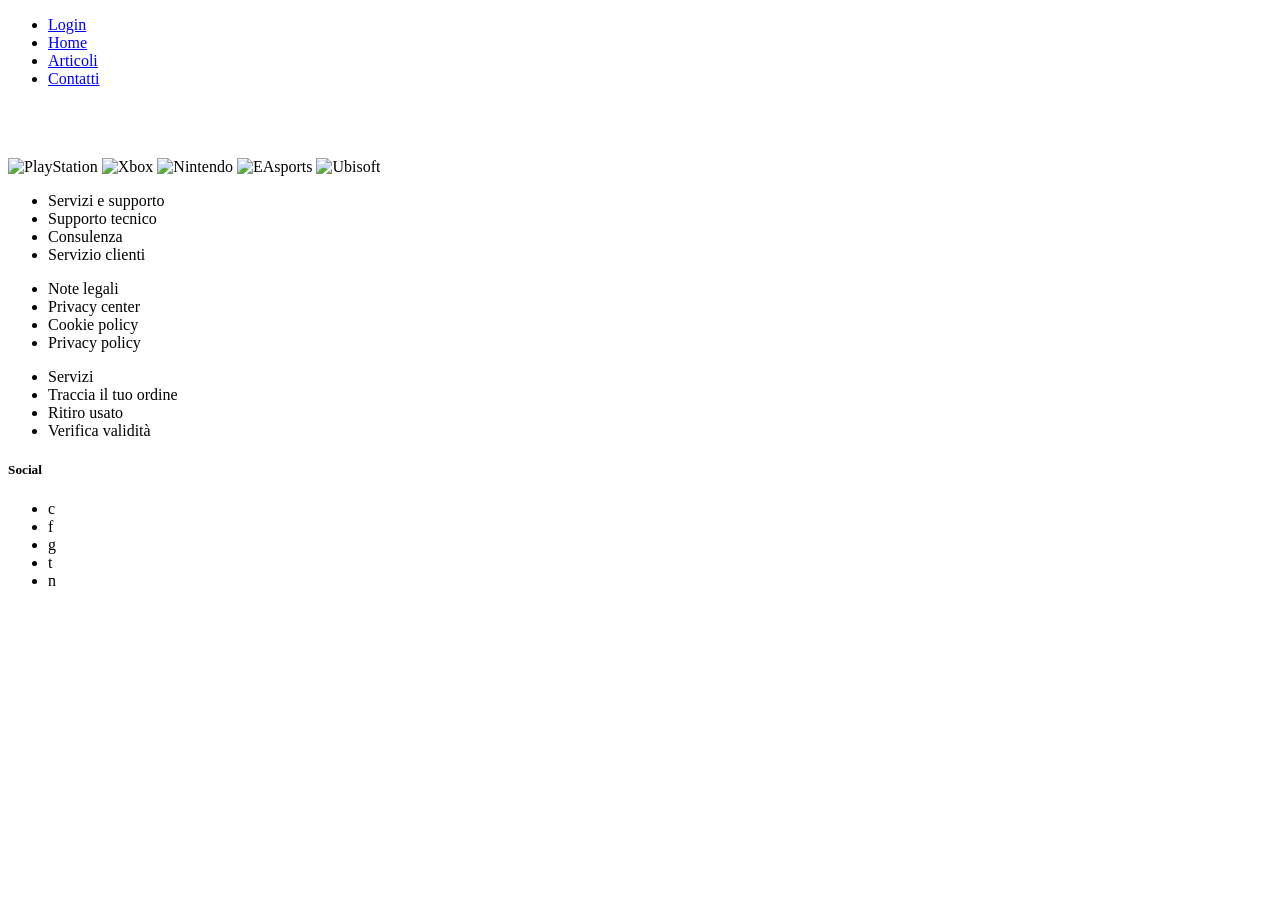
==== Homework-2/index.html @ b6521a83 "index messo file index.html fuori la cartella cosi da lanciare subito la homepage" ====
<?xml version="1.0" encoding="UTF-8"?> 
    <!DOCTYPE html PUBLIC "-//W3C//DTD XHTML 1.0 Strict//EN" 
       "http://www.w3.org/TR/xhtml1/DTD/xhtml1-strict.dtd"> 

<html xmlns="http://www.w3.org/1999/xhtml" xml:lang="en" lang="en">

  <head>
    <title>Game Station</title>        
    <link rel="stylesheet" type="text/css" href="../file_css/style.css"/>
  </head>
 
  <body>

  
    <ul id="menu">
      <li><a href="../file_html/login.html">Login</a></li>
      <li><a href="#">Home</a></li>
      <li><a href="../file_php/articoli.php">Articoli</a></li>
      <li><a href="#contatti">Contatti</a></li>
      

    </ul>
 
    <div class="header">
      <div><img src="../img/iconGS.PNG" alt=""/></div>
      <div><img src="../img/GameStation.PNG" alt=""/></div>     
    </div>

    <div class="hero">  
      <div class="hero__content">
        <img src="../img/home_1.png" class="foto" alt=""/>
        <img src="../img/home_2.png" class="foto" alt=""/>
      </div>
    </div>



    <div class="slider-container">
      <span id="slider-image-1"></span>
      <span id="slider-image-2"></span>
      <span id="slider-image-3"></span>
      <span id="slider-image-4"></span>
      <span id="slider-image-5"></span>
      <div class="image-container">
        <img src="../img/container_1.png" class="slider-image" alt="PlayStation"/>
        <img src="../img/container_2.png" class="slider-image" alt="Xbox"/>
        <img src="../img/container_3.png" class="slider-image" alt="Nintendo"/>
        <img src="../img/container_4.png" class="slider-image" alt="EAsports"/>
        <img src="../img/container_5.png" class="slider-image" alt="Ubisoft"/>
      </div>

      <div class="button-container">
        <a href="#slider-image-1" class="slider-change"></a>
        <a href="#slider-image-2" class="slider-change"></a>
        <a href="#slider-image-3" class="slider-change"></a>
        <a href="#slider-image-4" class="slider-change"></a>
        <a href="#slider-image-5" class="slider-change"></a>
      </div>
    </div>

                  
    <div class="footer">                 
      <a name="contatti"></a>

<ul class="cont" >
  <li class="servizi">Servizi e supporto</li>
  <li class="contatti">Supporto tecnico</li>
  <li class="contatti">Consulenza</li>
  <li class="contatti">Servizio clienti</li>
</ul>


<ul class="cont">
  <li class="servizi">Note legali</li> 
  <li class="contatti">Privacy center</li>
  <li class="contatti">Cookie policy</li>
  <li class="contatti">Privacy policy</li>
</ul>

<ul class="cont">
  <li class="servizi">Servizi</li>
  <li class="contatti">Traccia il tuo ordine</li>
  <li class="contatti">Ritiro usato</li>
  <li class="contatti">Verifica validità</li>
</ul>



<h5>Social</h5>
<ul class="social_icon">
  <li class="social">c</li>
  <li class="social">f</li>
  <li class="social">g</li>
  <li class="social">t</li>
  <li class="social">n</li>
</ul>
    </div>

  </body> 
</html>
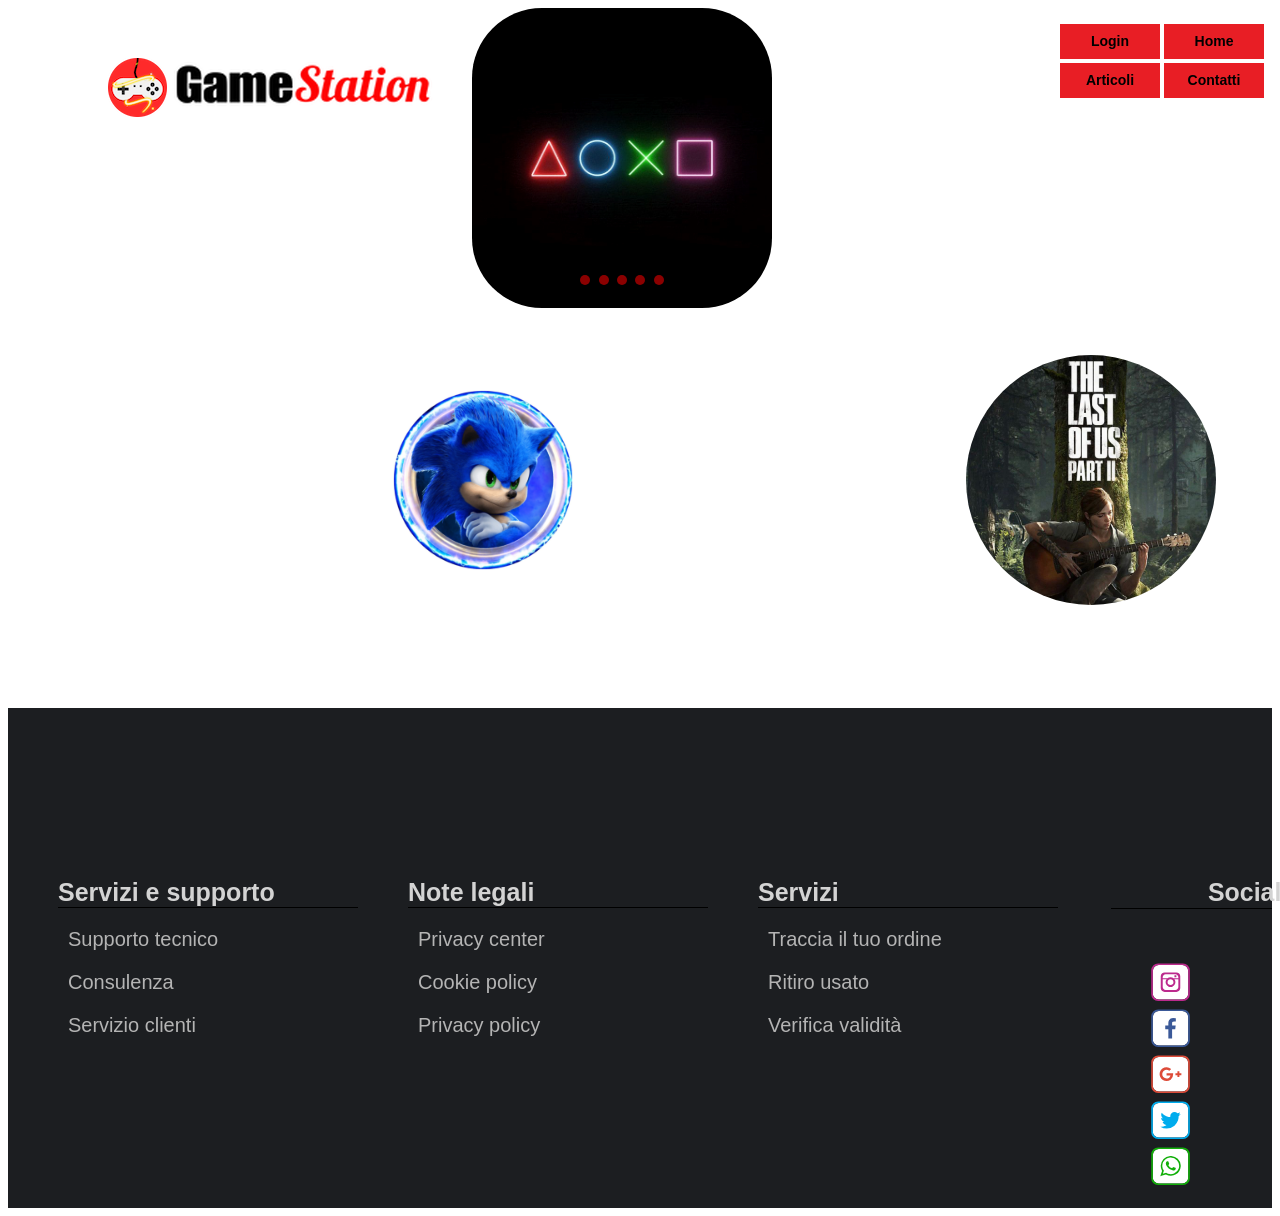
==== commit 9a4f6b8c: "posizionamento index posizionato file index fuori la cartella file_html" ====
--- a/Homework-2/index.html
+++ b/Homework-2/index.html
@@ -6,30 +6,30 @@
 
   <head>
     <title>Game Station</title>        
-    <link rel="stylesheet" type="text/css" href="../file_css/style.css"/>
+    <link rel="stylesheet" type="text/css" href="file_css/style.css"/>
   </head>
  
   <body>
 
   
     <ul id="menu">
-      <li><a href="../file_html/login.html">Login</a></li>
+      <li><a href="file_html/login.html">Login</a></li>
       <li><a href="#">Home</a></li>
-      <li><a href="../file_php/articoli.php">Articoli</a></li>
+      <li><a href="file_php/articoli.php">Articoli</a></li>
       <li><a href="#contatti">Contatti</a></li>
       
 
     </ul>
  
     <div class="header">
-      <div><img src="../img/iconGS.PNG" alt=""/></div>
-      <div><img src="../img/GameStation.PNG" alt=""/></div>     
+      <div><img src="img/iconGS.PNG" alt=""/></div>
+      <div><img src="img/GameStation.PNG" alt=""/></div>     
     </div>
 
     <div class="hero">  
       <div class="hero__content">
-        <img src="../img/home_1.png" class="foto" alt=""/>
-        <img src="../img/home_2.png" class="foto" alt=""/>
+        <img src="img/home_1.png" class="foto" alt=""/>
+        <img src="img/home_2.png" class="foto" alt=""/>
       </div>
     </div>
 
@@ -42,11 +42,11 @@
       <span id="slider-image-4"></span>
       <span id="slider-image-5"></span>
       <div class="image-container">
-        <img src="../img/container_1.png" class="slider-image" alt="PlayStation"/>
-        <img src="../img/container_2.png" class="slider-image" alt="Xbox"/>
-        <img src="../img/container_3.png" class="slider-image" alt="Nintendo"/>
-        <img src="../img/container_4.png" class="slider-image" alt="EAsports"/>
-        <img src="../img/container_5.png" class="slider-image" alt="Ubisoft"/>
+        <img src="img/container_1.png" class="slider-image" alt="PlayStation"/>
+        <img src="img/container_2.png" class="slider-image" alt="Xbox"/>
+        <img src="img/container_3.png" class="slider-image" alt="Nintendo"/>
+        <img src="img/container_4.png" class="slider-image" alt="EAsports"/>
+        <img src="img/container_5.png" class="slider-image" alt="Ubisoft"/>
       </div>
 
       <div class="button-container">
--- a/Homework-2/file_css/style.css
+++ b/Homework-2/file_css/style.css
@@ -0,0 +1,284 @@
+body{font-family: 'Inter', sans-serif;font-size: 30px;}
+a{text-decoration: none; }
+
+@font-face {
+  font-family: 'icons';
+  src: url('../icone_contatti/Icons\ 2019.ttf');
+}
+
+ul{list-style-type: none;}
+h1{color: black; margin-left: 500px; margin-top: 1300px;font-size: 60px; margin-bottom: -100px;} 
+h2{color: black; margin-top: 0px; margin-left: 500px; font-size: 60px;}
+p{line-height: 28px; color: white; font-weight: 300; float: left;}
+h5{color: lightgrey; margin-left: 150px; margin-top: 170px;} 
+
+
+.servizi{
+  width: 300px;
+  border-bottom: 1px solid black;
+  font-weight: 700;
+  margin-bottom: 10px;
+  margin-left: -40px;
+  color: lightgray;
+}
+
+
+.contatti{
+  cursor: pointer;
+  color:#b4b4b4;
+  margin-left: -40px;
+  padding: 10px;
+  font-size: 20px;
+}
+
+.contatti:hover{
+  color:white;
+}
+
+
+.cont{
+  font-size: 25px;
+  margin-top: 170px;
+  margin-left: 50px;
+}
+
+
+.social_icon{
+  font-size:40px;
+  border-top: 1px solid black;
+  margin-top: 200px;
+  margin-left: -170px;
+  padding-top: 50px;
+  padding-right: 70px;
+}
+
+
+ul.social_icon li{
+  margin-left: -10px;
+  padding-left: 10px;
+  display: inline;
+} 
+
+.social{
+  cursor: pointer;
+  font-family: 'icons';
+  border-radius: 10px;
+}
+
+
+ul#menu {
+  position: absolute;
+  font-family: Verdana, sans-serif;
+  font-size: 14px;
+  margin-left: 1050px;
+  padding: 0;
+  list-style: none;
+}
+
+ul#menu li {
+  background-color: #e81e25;
+  display: block;
+  width: 100px;
+  height: 35px;
+  margin: 2px;
+  float: left;
+}
+
+ul#menu li a {
+  color: black;
+  display: block;
+  font-weight: bold;
+  line-height: 35px;
+  text-decoration: none;
+  width: 100px;
+  height: 35px;
+  text-align: center;
+}
+
+ul#menu li a:hover{
+  background-color: darkred;
+  color: lightcoral;
+  transition: 0.5s;
+}
+
+.normal-text{font-size: 30px;color:white;}
+ 
+*{scroll-behavior: smooth;}
+
+
+.header{
+  margin-top: 50px;
+  width: 100px; 
+  position: absolute;
+  margin-left: 100px;
+  display: flex;
+}
+.slider-container{ 
+  position: relative;
+  width: 300px;
+  height: 300px;
+  border-radius: 70px;
+  overflow: hidden;
+  margin: 0px auto;
+  margin-right: 500px;
+  margin-top: -700px;
+}
+
+.image-container { 
+    width: 1550px;
+    height: 300px;
+    position: relative;
+    transition: left 2s;
+  }
+
+.slider-image{
+  width: 300px;
+  height: 300px;
+}
+
+
+
+#slider-image-1:target ~ .image-container
+{left: 0px;}
+#slider-image-2:target ~ .image-container
+{left: -310px;}
+#slider-image-3:target ~ .image-container
+{left: -617px;}
+#slider-image-4:target ~ .image-container
+{left: -920px;}
+#slider-image-5:target ~ .image-container
+{left: -1235px;}
+
+.button-container {
+	position: relative;
+	top: -50px;
+  text-align: center;
+}
+
+.slider-change {
+	display: inline-block;
+	height: 10px;
+	width: 10px;
+	border-radius: 5px;
+	background-color:darkred;
+}
+
+
+.foto {
+  width: 250px;
+  height: 250px;
+  border-radius: 500px;
+  margin-left: 350px;
+  margin-top: 250px;
+}
+
+
+.hero {
+  margin: 0%;
+  height: 700px;
+  display: flex; width: 100%; align-items: center;
+  background: url('../img/home_sfondo.png') no-repeat center center;
+  background-size: cover;
+}
+
+.hero__content {
+  width: 100%;
+  max-width: 1350px;
+  margin: 0 auto;
+}
+
+.button {
+  outline: none;
+  width: 130px;
+  height: 60px;
+  background: lightgrey;
+  color: black;
+  margin-left: 10px;
+  font-size: 20px;
+  border-radius: 10px;
+  cursor: pointer;
+}
+ 
+
+.button:hover {
+  background: gray;
+  transition: 0.5s;
+}
+
+
+#contenuto {
+  background-image: url('../img/home_sfondo.png');
+}
+
+
+.footer {
+  display: flex;
+  width: 100%; 
+  height: 500px; 
+  margin-top: 400px;
+  background: #1c1e21;
+}
+
+.container {
+  margin-top: 100px;
+  margin-left: -130px;
+  position: absolute;
+  height: 500px;
+  width: 100%;
+  display: flex;
+}
+
+.ciao {
+  width: 150px;
+  margin-left: 60px;
+}
+
+.card {
+  display: flex;
+  height: 200px;
+  width: 150px;
+  background-size: cover;
+  border-radius: 10px;
+  box-shadow: -1rem 0 3rem #000;
+  margin-left: 50px;
+  transition: 0.4s ease-out;
+  position: relative;
+  left: 0px;
+}
+
+.card:hover {
+  transform: scale(1.1);
+  transition: 0.4s ease-out;
+}
+
+
+#catalogo-articoli{
+  width: 100%;
+  display: grid;
+  grid-template-columns: auto auto auto auto auto;
+  row-gap: 2em;
+}
+
+.prezzo{
+  font-size: 25px;
+  color: black;
+  margin-left: 75px;
+  margin-top: -30px;
+}
+
+.button-home{
+   width: 130px;
+   height: 60px;
+   background: gray;
+   color: black;
+   margin-left: 20px;
+   margin-top: 20px;
+   font-size: 30px;
+   border-radius: 10px;
+   cursor: pointer;
+ }
+
+ .button-home:hover{
+  background: lightgrey;
+  transition: 0.5s;
+ }
